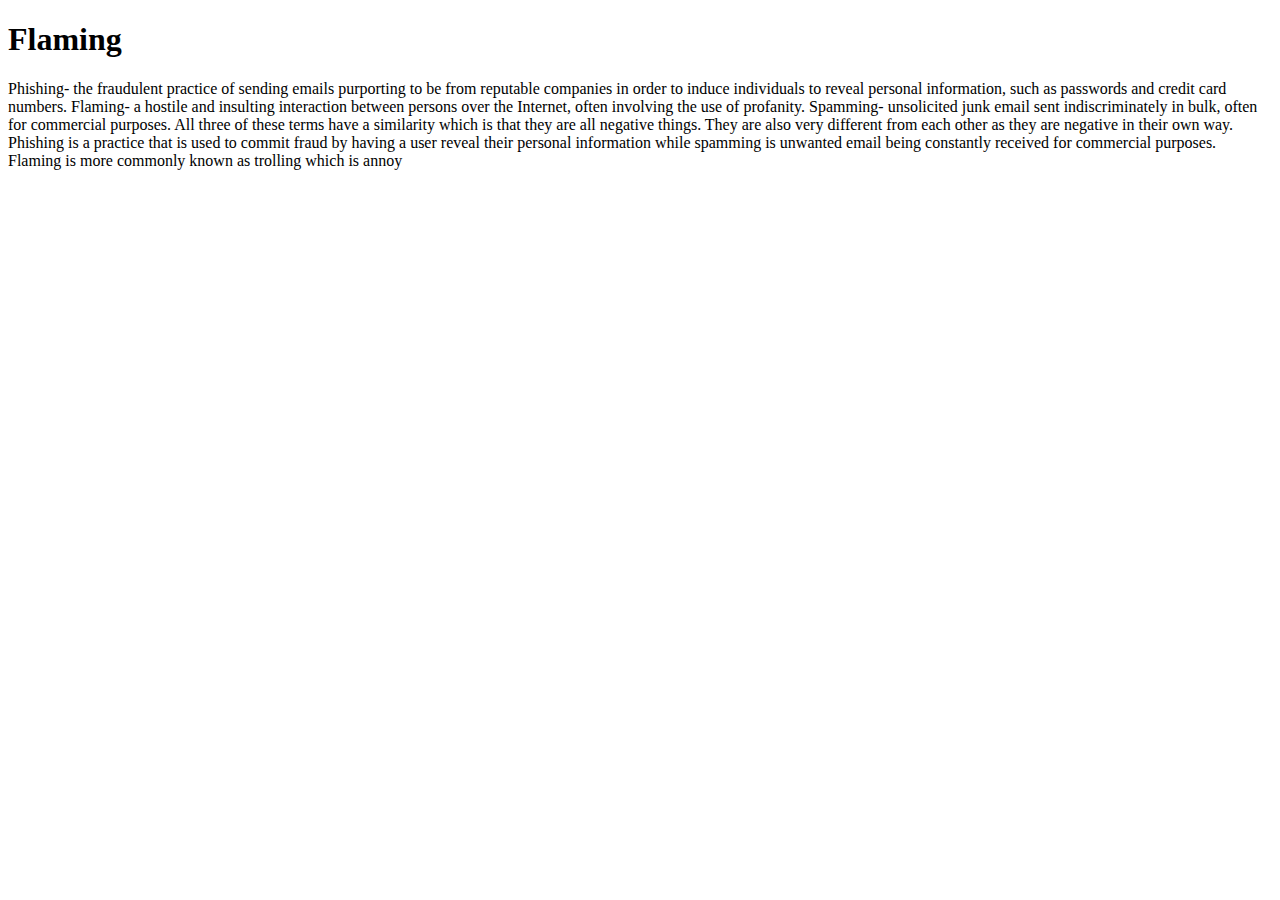
==== index.html @ 67556d81 "Gucci Slippers" ====
<!DOCTYPE html>
<html>
<head>
<title>benito rodriguez</title>
</head>
<body>

<h1>Flaming</h1>
<p>Phishing- the fraudulent practice of sending emails purporting to be from reputable companies in order to induce individuals to reveal personal information, such as passwords and credit card numbers.

Flaming- a hostile and insulting interaction between persons over the Internet, often involving the use of profanity.

Spamming- unsolicited junk email sent indiscriminately in bulk, often for commercial purposes.

All three of these terms have a similarity which is that they are all negative things. They are also very different from each other as they are negative in their own way. Phishing is a practice that is used to commit fraud by having a user reveal their personal information while spamming is unwanted email being constantly received for commercial purposes. Flaming is more commonly known as trolling which is annoy</p>

</body>
</html>
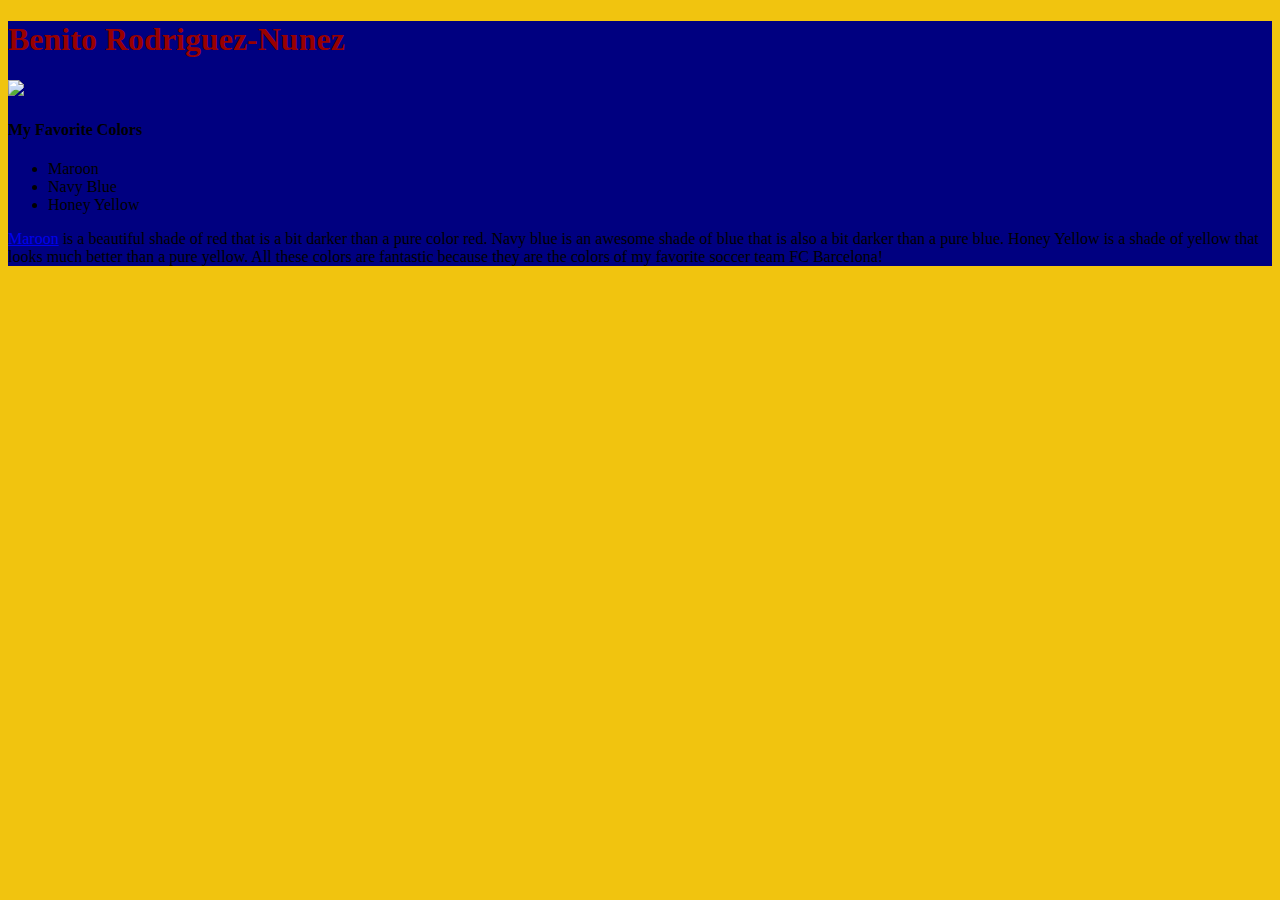
==== commit 381102ba: "Class" ====
--- a/index.html
+++ b/index.html
@@ -1,18 +1,28 @@
 <!DOCTYPE html>
 <html>
-<head>
+<head><link rel="stylesheet" type="text/css" href="styles.css"/>
+
 <title>benito rodriguez</title>
 </head>
 <body>
-
-<h1>Flaming</h1>
-<p>Phishing- the fraudulent practice of sending emails purporting to be from reputable companies in order to induce individuals to reveal personal information, such as passwords and credit card numbers.
-
-Flaming- a hostile and insulting interaction between persons over the Internet, often involving the use of profanity.
-
-Spamming- unsolicited junk email sent indiscriminately in bulk, often for commercial purposes.
-
-All three of these terms have a similarity which is that they are all negative things. They are also very different from each other as they are negative in their own way. Phishing is a practice that is used to commit fraud by having a user reveal their personal information while spamming is unwanted email being constantly received for commercial purposes. Flaming is more commonly known as trolling which is annoy</p>
-
+  <div class="container">
+  <h1>Benito Rodriguez-Nunez</h1>
+<img src="https://t1.daumcdn.net/cfile/tistory/211C28435939500202"</img>
+  <div class="navbar">
+<h4>My Favorite Colors</h4>
+<ul>
+  <li>Maroon</li>
+  <li>Navy Blue</li>
+  <li>Honey Yellow</li>
+</ul>
+</div>
+<div class="main">
+<p><a href="https://upload.wikimedia.org/wikipedia/commons/d/d7/Red_rose_with_black_background.jpg">Maroon</a> is a beautiful shade of red that is a bit darker than a pure color red.
+  Navy blue is an awesome shade of blue that is also a bit darker than a pure blue.
+  Honey Yellow is a shade of yellow that looks much better than a pure yellow.
+  All these colors are fantastic because they are the colors of my favorite soccer team FC Barcelona!
+</p>
+</div>
+</div>
 </body>
 </html>
--- a/styles.css
+++ b/styles.css
@@ -0,0 +1,9 @@
+h1 {
+  color: #980000;
+}
+.container {
+  background-color: #000080;
+}
+body {
+  background-color: #F1C40F;
+}
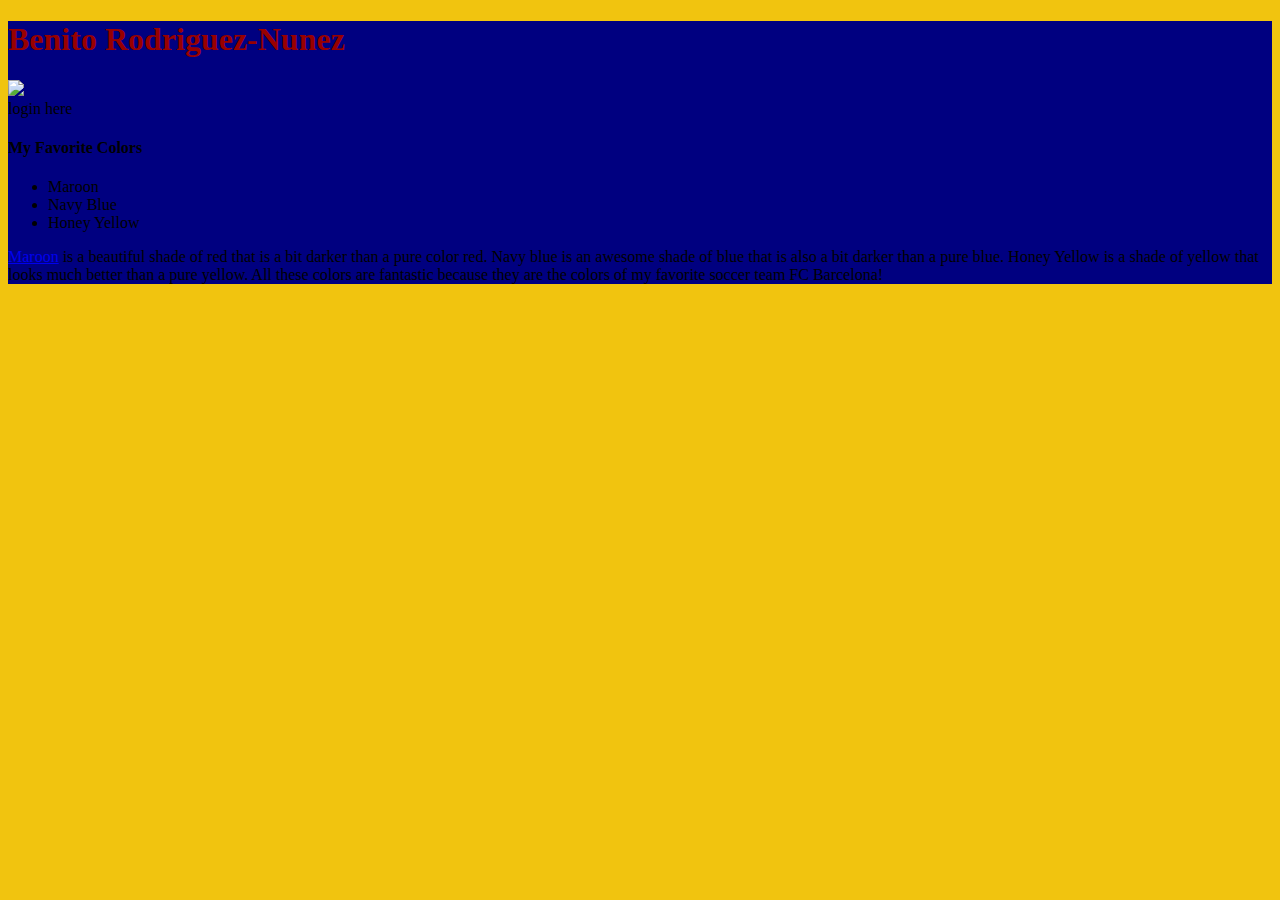
==== commit d6145eb8: "fixed error" ====
--- a/index.html
+++ b/index.html
@@ -7,8 +7,10 @@
 <body>
   <div class="container">
   <h1>Benito Rodriguez-Nunez</h1>
-<img src="https://t1.daumcdn.net/cfile/tistory/211C28435939500202"</img>
+<img src="https://t1.daumcdn.net/cfile/tistory/211C28435939500202">
   <div class="navbar">
+    <div class="login"><a>login here</a>
+    </div>
 <h4>My Favorite Colors</h4>
 <ul>
   <li>Maroon</li>
